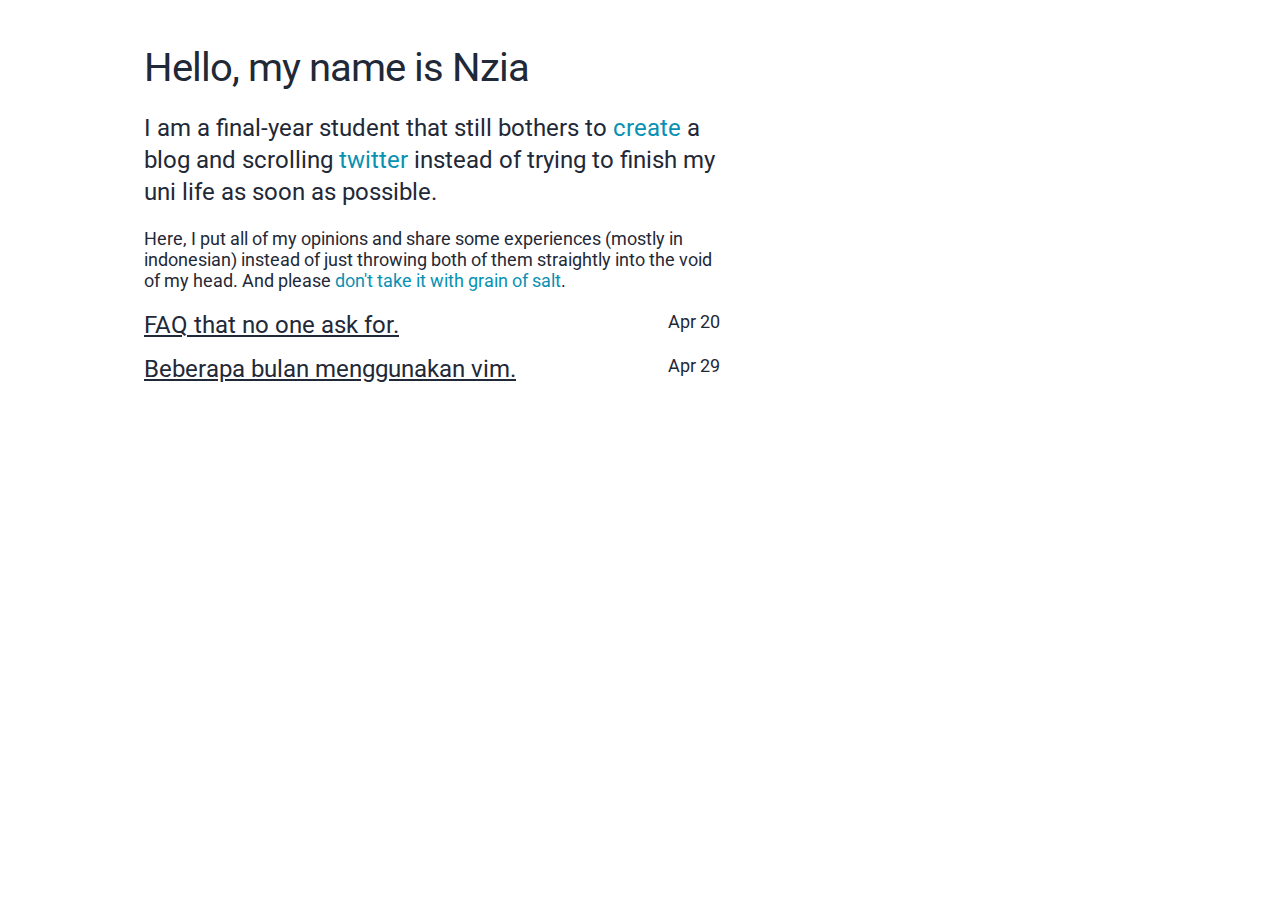
==== index.html @ fbc33066 "Automated commit at 2022-04-29 15:51:29 UTC by Nanoc 4.12.5" ====
<!DOCTYPE HTML>
<html lang="en">
  <head>
    <meta charset="utf-8">
    <title>nzia - Hello, my name is Nzia</title>
    <link rel="stylesheet" href="/default.css">

    <!-- you don't need to keep this, but it's cool for stats! -->
    <meta name="generator" content="Nanoc 4.12.5">
  </head>
  <body>
    <div>
      <header class="header">
        <h1 class="header__title">
          Hello, my name is Nzia
        </h1>
      </header>
      <main class="main">
        <p style="font-size: 24px; line-height: 32px;">I am a final-year student that
still bothers to <a style="font-size: 24px" href="https://github.com/nawwab">create</a> a blog and scrolling <a style="font-size: 24px" href="https://twitter.com/nawwab__zia">twitter</a> instead of
trying to finish my uni life as soon as possible.</p> 

<p>
Here, I put all of my opinions and share some experiences (mostly in indonesian) instead of just
throwing both of them straightly into the void of my head. And please 
<a
  href="https://dictionary.cambridge.org/dictionary/english/take-something-with-a-grain-of-salt">don't
  take it with grain of salt</a>.
</p>


        <section class="posts">
  <ul class="posts__list">
    
      
        <li class="posts__list-item">
          <a class="posts__list-item__a" href="/posts/faq/">FAQ that no one ask for.</a>
          Apr 20
        </li>
      
    
      
        <li class="posts__list-item">
          <a class="posts__list-item__a" href="/posts/pengalaman_pakai_vim/">Beberapa bulan menggunakan vim.</a>
          Apr 29
        </li>
      
    
      
    
      
    
  </ul>
</section>

      </main>
    </div>
  </body>
</html>
---- default.css ----
@import url('https://fonts.googleapis.com/css2?family=Roboto:ital,wght@0,400;0,700;0,900;1,400;1,700;1,900&display=swap');

:root {
  --black: rgb(31 41 55);
  --gray-light: rgb(71 85 105);
  --cyan-light: rgb(8 145 178);
  --cyan-dark: rgb(21 94 117);
}

* {
  margin: 0;
  padding: 0;

  font-family: 'Roboto', sans-serif;
  font-size: 18px;
}

body {
  max-width: 992px;
  padding: 24px;
  padding-top: 48px;
  margin: 0 auto;
  background: #fff;
  color: var(--black);
}

body > div {
  max-width: 576px;
}

/* I just try to use BEM on non dynamic content */
.header {
  margin-bottom: 24px;
}

.header__title {
  font-size: 40px;
  font-weight: normal;
  margin-bottom: 8px;

  line-height: 40px;

  letter-spacing: -1px;
}

.header__nav {
  display: flex;
  justify-content: space-between;
  font-size: 16px;
  color: var(--gray-light);
}

.back-button {
  color: inherit;
  text-decoration: none;
}

.back-button:hover {
  text-decoration: underline;
}

.posts__list {
  margin: 0;
  list-style-type: none;
}

.posts__list-item {
  padding-bottom: 16px;
  list-style-type: none;
  display: flex;
  justify-content: space-between;
}

.posts li a {
  color: var(--black);
  font-size: 24px;
  text-decoration: underline;
}

.main h1 {
  font-size: 40px;
  font-weight: normal;

  line-height: 40px;

  letter-spacing: -1px;
}

.main p {
  margin: 20px 0;

  font-size: 18px;
}

.main a {
  color: var(--cyan-light);
  text-decoration: none;
}

.main a:hover {
  text-decoration: underline;
}

/* MARKDOWN */
.markdown-body {
  -ms-text-size-adjust: 100%;
  -webkit-text-size-adjust: 100%;
  margin: 0;
  color: #24292f;
  background-color: #ffffff;
  font-size: 16px;
  line-height: 1.5;
  word-wrap: break-word;
}

.markdown-body .octicon {
  display: inline-block;
  fill: currentColor;
  vertical-align: text-bottom;
}

.markdown-body h1:hover .anchor .octicon-link:before,
.markdown-body h2:hover .anchor .octicon-link:before,
.markdown-body h3:hover .anchor .octicon-link:before,
.markdown-body h4:hover .anchor .octicon-link:before,
.markdown-body h5:hover .anchor .octicon-link:before,
.markdown-body h6:hover .anchor .octicon-link:before {
  width: 16px;
  height: 16px;
  content: ' ';
  display: inline-block;
  background-color: currentColor;
  -webkit-mask-image: url("data:image/svg+xml,<svg xmlns='http://www.w3.org/2000/svg' viewBox='0 0 16 16' version='1.1' aria-hidden='true'><path fill-rule='evenodd' d='M7.775 3.275a.75.75 0 001.06 1.06l1.25-1.25a2 2 0 112.83 2.83l-2.5 2.5a2 2 0 01-2.83 0 .75.75 0 00-1.06 1.06 3.5 3.5 0 004.95 0l2.5-2.5a3.5 3.5 0 00-4.95-4.95l-1.25 1.25zm-4.69 9.64a2 2 0 010-2.83l2.5-2.5a2 2 0 012.83 0 .75.75 0 001.06-1.06 3.5 3.5 0 00-4.95 0l-2.5 2.5a3.5 3.5 0 004.95 4.95l1.25-1.25a.75.75 0 00-1.06-1.06l-1.25 1.25a2 2 0 01-2.83 0z'></path></svg>");
  mask-image: url("data:image/svg+xml,<svg xmlns='http://www.w3.org/2000/svg' viewBox='0 0 16 16' version='1.1' aria-hidden='true'><path fill-rule='evenodd' d='M7.775 3.275a.75.75 0 001.06 1.06l1.25-1.25a2 2 0 112.83 2.83l-2.5 2.5a2 2 0 01-2.83 0 .75.75 0 00-1.06 1.06 3.5 3.5 0 004.95 0l2.5-2.5a3.5 3.5 0 00-4.95-4.95l-1.25 1.25zm-4.69 9.64a2 2 0 010-2.83l2.5-2.5a2 2 0 012.83 0 .75.75 0 001.06-1.06 3.5 3.5 0 00-4.95 0l-2.5 2.5a3.5 3.5 0 004.95 4.95l1.25-1.25a.75.75 0 00-1.06-1.06l-1.25 1.25a2 2 0 01-2.83 0z'></path></svg>");
}

.markdown-body details,
.markdown-body figcaption,
.markdown-body figure {
  display: block;
}

.markdown-body summary {
  display: list-item;
}

.markdown-body [hidden] {
  display: none !important;
}

.markdown-body a {
  background-color: transparent;
  color: #0969da;
  text-decoration: none;
}

.markdown-body a:active,
.markdown-body a:hover {
  outline-width: 0;
}

.markdown-body abbr[title] {
  border-bottom: none;
  text-decoration: underline dotted;
}

.markdown-body b,
.markdown-body strong {
  font-weight: 600;
}

.markdown-body dfn {
  font-style: italic;
}

.markdown-body h1 {
  margin: .67em 0;
  font-weight: 600;
  padding-bottom: .3em;
  font-size: 2em;
}

.markdown-body mark {
  background-color: #fff8c5;
  color: #24292f;
}

.markdown-body small {
  font-size: 90%;
}

.markdown-body sub,
.markdown-body sup {
  font-size: 75%;
  line-height: 0;
  position: relative;
  vertical-align: baseline;
}

.markdown-body sub {
  bottom: -0.25em;
}

.markdown-body sup {
  top: -0.5em;
}

.markdown-body img {
  border-style: none;
  max-width: 100%;
  box-sizing: content-box;
  background-color: #ffffff;
}

.markdown-body code,
.markdown-body kbd,
.markdown-body pre,
.markdown-body samp {
  font-family: monospace,monospace;
  font-size: 1em;
}

.markdown-body figure {
  margin: 1em 40px;
}

.markdown-body hr {
  box-sizing: content-box;
  overflow: hidden;
  background: transparent;
  border-bottom: 1px solid hsla(210,18%,87%,1);
  height: .25em;
  padding: 0;
  margin: 24px 0;
  background-color: #d0d7de;
  border: 0;
}

.markdown-body input {
  font: inherit;
  margin: 0;
  overflow: visible;
  font-family: inherit;
  font-size: inherit;
  line-height: inherit;
}

.markdown-body [type=button],
.markdown-body [type=reset],
.markdown-body [type=submit] {
  -webkit-appearance: button;
}

.markdown-body [type=button]::-moz-focus-inner,
.markdown-body [type=reset]::-moz-focus-inner,
.markdown-body [type=submit]::-moz-focus-inner {
  border-style: none;
  padding: 0;
}

.markdown-body [type=button]:-moz-focusring,
.markdown-body [type=reset]:-moz-focusring,
.markdown-body [type=submit]:-moz-focusring {
  outline: 1px dotted ButtonText;
}

.markdown-body [type=checkbox],
.markdown-body [type=radio] {
  box-sizing: border-box;
  padding: 0;
}

.markdown-body [type=number]::-webkit-inner-spin-button,
.markdown-body [type=number]::-webkit-outer-spin-button {
  height: auto;
}

.markdown-body [type=search] {
  -webkit-appearance: textfield;
  outline-offset: -2px;
}

.markdown-body [type=search]::-webkit-search-cancel-button,
.markdown-body [type=search]::-webkit-search-decoration {
  -webkit-appearance: none;
}

.markdown-body ::-webkit-input-placeholder {
  color: inherit;
  opacity: .54;
}

.markdown-body ::-webkit-file-upload-button {
  -webkit-appearance: button;
  font: inherit;
}

.markdown-body a:hover {
  text-decoration: underline;
}

.markdown-body hr::before {
  display: table;
  content: "";
}

.markdown-body hr::after {
  display: table;
  clear: both;
  content: "";
}

.markdown-body table {
  border-spacing: 0;
  border-collapse: collapse;
  display: block;
  width: max-content;
  max-width: 100%;
  overflow: auto;
}

.markdown-body td,
.markdown-body th {
  padding: 0;
}

.markdown-body details summary {
  cursor: pointer;
}

.markdown-body details:not([open])>*:not(summary) {
  display: none !important;
}

.markdown-body kbd {
  display: inline-block;
  padding: 3px 5px;
  font: 11px ui-monospace,SFMono-Regular,SF Mono,Menlo,Consolas,Liberation Mono,monospace;
  line-height: 10px;
  color: #24292f;
  vertical-align: middle;
  background-color: #f6f8fa;
  border: solid 1px rgba(175,184,193,0.2);
  border-bottom-color: rgba(175,184,193,0.2);
  border-radius: 6px;
  box-shadow: inset 0 -1px 0 rgba(175,184,193,0.2);
}

.markdown-body h1,
.markdown-body h2,
.markdown-body h3,
.markdown-body h4,
.markdown-body h5,
.markdown-body h6 {
  margin-top: 24px;
  margin-bottom: 16px;
  font-weight: 600;
  line-height: 1.25;
}

.markdown-body h2 {
  font-weight: 600;
  padding-bottom: .3em;
  font-size: 1.5em;
}

.markdown-body h3 {
  font-weight: 600;
  font-size: 1.25em;
}

.markdown-body h4 {
  font-weight: 600;
  font-size: 1em;
}

.markdown-body h5 {
  font-weight: 600;
  font-size: .875em;
}

.markdown-body h6 {
  font-weight: 600;
  font-size: .85em;
  color: #57606a;
}

.markdown-body p {
  margin-top: 0;
  margin-bottom: 10px;
}

.markdown-body blockquote {
  margin: 0;
  padding: 0 1em;
  color: #57606a;
  border-left: .25em solid #d0d7de;
}

.markdown-body ul,
.markdown-body ol {
  margin-top: 0;
  margin-bottom: 0;
  padding-left: 2em;
}

.markdown-body ol ol,
.markdown-body ul ol {
  list-style-type: lower-roman;
}

.markdown-body ul ul ol,
.markdown-body ul ol ol,
.markdown-body ol ul ol,
.markdown-body ol ol ol {
  list-style-type: lower-alpha;
}

.markdown-body dd {
  margin-left: 0;
}

.markdown-body tt,
.markdown-body code {
  font-family: ui-monospace,SFMono-Regular,SF Mono,Menlo,Consolas,Liberation Mono,monospace;
  font-size: 12px;
}

.markdown-body pre {
  margin-top: 0;
  margin-bottom: 0;
  font-family: ui-monospace,SFMono-Regular,SF Mono,Menlo,Consolas,Liberation Mono,monospace;
  font-size: 12px;
  word-wrap: normal;
}

.markdown-body .octicon {
  display: inline-block;
  overflow: visible !important;
  vertical-align: text-bottom;
  fill: currentColor;
}

.markdown-body ::placeholder {
  color: #6e7781;
  opacity: 1;
}

.markdown-body input::-webkit-outer-spin-button,
.markdown-body input::-webkit-inner-spin-button {
  margin: 0;
  -webkit-appearance: none;
  appearance: none;
}

.markdown-body .pl-c {
  color: #6e7781;
}

.markdown-body .pl-c1,
.markdown-body .pl-s .pl-v {
  color: #0550ae;
}

.markdown-body .pl-e,
.markdown-body .pl-en {
  color: #8250df;
}

.markdown-body .pl-smi,
.markdown-body .pl-s .pl-s1 {
  color: #24292f;
}

.markdown-body .pl-ent {
  color: #116329;
}

.markdown-body .pl-k {
  color: #cf222e;
}

.markdown-body .pl-s,
.markdown-body .pl-pds,
.markdown-body .pl-s .pl-pse .pl-s1,
.markdown-body .pl-sr,
.markdown-body .pl-sr .pl-cce,
.markdown-body .pl-sr .pl-sre,
.markdown-body .pl-sr .pl-sra {
  color: #0a3069;
}

.markdown-body .pl-v,
.markdown-body .pl-smw {
  color: #953800;
}

.markdown-body .pl-bu {
  color: #82071e;
}

.markdown-body .pl-ii {
  color: #f6f8fa;
  background-color: #82071e;
}

.markdown-body .pl-c2 {
  color: #f6f8fa;
  background-color: #cf222e;
}

.markdown-body .pl-sr .pl-cce {
  font-weight: bold;
  color: #116329;
}

.markdown-body .pl-ml {
  color: #3b2300;
}

.markdown-body .pl-mh,
.markdown-body .pl-mh .pl-en,
.markdown-body .pl-ms {
  font-weight: bold;
  color: #0550ae;
}

.markdown-body .pl-mi {
  font-style: italic;
  color: #24292f;
}

.markdown-body .pl-mb {
  font-weight: bold;
  color: #24292f;
}

.markdown-body .pl-md {
  color: #82071e;
  background-color: #FFEBE9;
}

.markdown-body .pl-mi1 {
  color: #116329;
  background-color: #dafbe1;
}

.markdown-body .pl-mc {
  color: #953800;
  background-color: #ffd8b5;
}

.markdown-body .pl-mi2 {
  color: #eaeef2;
  background-color: #0550ae;
}

.markdown-body .pl-mdr {
  font-weight: bold;
  color: #8250df;
}

.markdown-body .pl-ba {
  color: #57606a;
}

.markdown-body .pl-sg {
  color: #8c959f;
}

.markdown-body .pl-corl {
  text-decoration: underline;
  color: #0a3069;
}

.markdown-body [data-catalyst] {
  display: block;
}

.markdown-body g-emoji {
  font-family: "Apple Color Emoji","Segoe UI Emoji","Segoe UI Symbol";
  font-size: 1em;
  font-style: normal !important;
  font-weight: 400;
  line-height: 1;
  vertical-align: -0.075em;
}

.markdown-body g-emoji img {
  width: 1em;
  height: 1em;
}

.markdown-body::before {
  display: table;
  content: "";
}

.markdown-body::after {
  display: table;
  clear: both;
  content: "";
}

.markdown-body>*:first-child {
  margin-top: 0 !important;
}

.markdown-body>*:last-child {
  margin-bottom: 0 !important;
}

.markdown-body a:not([href]) {
  color: inherit;
  text-decoration: none;
}

.markdown-body .absent {
  color: #cf222e;
}

.markdown-body .anchor {
  float: left;
  padding-right: 4px;
  margin-left: -20px;
  line-height: 1;
}

.markdown-body .anchor:focus {
  outline: none;
}

.markdown-body p,
.markdown-body blockquote,
.markdown-body ul,
.markdown-body ol,
.markdown-body dl,
.markdown-body table,
.markdown-body pre,
.markdown-body details {
  margin-top: 0;
  margin-bottom: 16px;
}

.markdown-body blockquote>:first-child {
  margin-top: 0;
}

.markdown-body blockquote>:last-child {
  margin-bottom: 0;
}

.markdown-body sup>a::before {
  content: "[";
}

.markdown-body sup>a::after {
  content: "]";
}

.markdown-body h1 .octicon-link,
.markdown-body h2 .octicon-link,
.markdown-body h3 .octicon-link,
.markdown-body h4 .octicon-link,
.markdown-body h5 .octicon-link,
.markdown-body h6 .octicon-link {
  color: #24292f;
  vertical-align: middle;
  visibility: hidden;
}

.markdown-body h1:hover .anchor,
.markdown-body h2:hover .anchor,
.markdown-body h3:hover .anchor,
.markdown-body h4:hover .anchor,
.markdown-body h5:hover .anchor,
.markdown-body h6:hover .anchor {
  text-decoration: none;
}

.markdown-body h1:hover .anchor .octicon-link,
.markdown-body h2:hover .anchor .octicon-link,
.markdown-body h3:hover .anchor .octicon-link,
.markdown-body h4:hover .anchor .octicon-link,
.markdown-body h5:hover .anchor .octicon-link,
.markdown-body h6:hover .anchor .octicon-link {
  visibility: visible;
}

.markdown-body h1 tt,
.markdown-body h1 code,
.markdown-body h2 tt,
.markdown-body h2 code,
.markdown-body h3 tt,
.markdown-body h3 code,
.markdown-body h4 tt,
.markdown-body h4 code,
.markdown-body h5 tt,
.markdown-body h5 code,
.markdown-body h6 tt,
.markdown-body h6 code {
  padding: 0 .2em;
  font-size: inherit;
}

.markdown-body ul.no-list,
.markdown-body ol.no-list {
  padding: 0;
  list-style-type: none;
}

.markdown-body ol[type="1"] {
  list-style-type: decimal;
}

.markdown-body ol[type=a] {
  list-style-type: lower-alpha;
}

.markdown-body ol[type=i] {
  list-style-type: lower-roman;
}

.markdown-body div>ol:not([type]) {
  list-style-type: decimal;
}

.markdown-body ul ul,
.markdown-body ul ol,
.markdown-body ol ol,
.markdown-body ol ul {
  margin-top: 0;
  margin-bottom: 0;
}

.markdown-body li>p {
  margin-top: 16px;
}

.markdown-body li+li {
  margin-top: .25em;
}

.markdown-body dl {
  padding: 0;
}

.markdown-body dl dt {
  padding: 0;
  margin-top: 16px;
  font-size: 1em;
  font-style: italic;
  font-weight: 600;
}

.markdown-body dl dd {
  padding: 0 16px;
  margin-bottom: 16px;
}

.markdown-body table th {
  font-weight: 600;
}

.markdown-body table th,
.markdown-body table td {
  padding: 6px 13px;
  border: 1px solid #d0d7de;
}

.markdown-body table tr {
  background-color: #ffffff;
  border-top: 1px solid hsla(210,18%,87%,1);
}

.markdown-body table tr:nth-child(2n) {
  background-color: #f6f8fa;
}

.markdown-body table img {
  background-color: transparent;
}

.markdown-body img[align=right] {
  padding-left: 20px;
}

.markdown-body img[align=left] {
  padding-right: 20px;
}

.markdown-body .emoji {
  max-width: none;
  vertical-align: text-top;
  background-color: transparent;
}

.markdown-body span.frame {
  display: block;
  overflow: hidden;
}

.markdown-body span.frame>span {
  display: block;
  float: left;
  width: auto;
  padding: 7px;
  margin: 13px 0 0;
  overflow: hidden;
  border: 1px solid #d0d7de;
}

.markdown-body span.frame span img {
  display: block;
  float: left;
}

.markdown-body span.frame span span {
  display: block;
  padding: 5px 0 0;
  clear: both;
  color: #24292f;
}

.markdown-body span.align-center {
  display: block;
  overflow: hidden;
  clear: both;
}

.markdown-body span.align-center>span {
  display: block;
  margin: 13px auto 0;
  overflow: hidden;
  text-align: center;
}

.markdown-body span.align-center span img {
  margin: 0 auto;
  text-align: center;
}

.markdown-body span.align-right {
  display: block;
  overflow: hidden;
  clear: both;
}

.markdown-body span.align-right>span {
  display: block;
  margin: 13px 0 0;
  overflow: hidden;
  text-align: right;
}

.markdown-body span.align-right span img {
  margin: 0;
  text-align: right;
}

.markdown-body span.float-left {
  display: block;
  float: left;
  margin-right: 13px;
  overflow: hidden;
}

.markdown-body span.float-left span {
  margin: 13px 0 0;
}

.markdown-body span.float-right {
  display: block;
  float: right;
  margin-left: 13px;
  overflow: hidden;
}

.markdown-body span.float-right>span {
  display: block;
  margin: 13px auto 0;
  overflow: hidden;
  text-align: right;
}

.markdown-body code,
.markdown-body tt {
  padding: .2em .4em;
  margin: 0;
  font-size: 85%;
  background-color: rgba(175,184,193,0.2);
  border-radius: 6px;
}

.markdown-body code br,
.markdown-body tt br {
  display: none;
}

.markdown-body del code {
  text-decoration: inherit;
}

.markdown-body pre code {
  font-size: 100%;
}

.markdown-body pre>code {
  padding: 0;
  margin: 0;
  word-break: normal;
  white-space: pre;
  background: transparent;
  border: 0;
}

.markdown-body .highlight {
  margin-bottom: 16px;
}

.markdown-body .highlight pre {
  margin-bottom: 0;
  word-break: normal;
}

.markdown-body .highlight pre,
.markdown-body pre {
  padding: 16px;
  overflow: auto;
  font-size: 85%;
  line-height: 1.45;
  background-color: #f6f8fa;
  border-radius: 6px;
}

.markdown-body pre code,
.markdown-body pre tt {
  display: inline;
  max-width: auto;
  padding: 0;
  margin: 0;
  overflow: visible;
  line-height: inherit;
  word-wrap: normal;
  background-color: transparent;
  border: 0;
}

.markdown-body .csv-data td,
.markdown-body .csv-data th {
  padding: 5px;
  overflow: hidden;
  font-size: 12px;
  line-height: 1;
  text-align: left;
  white-space: nowrap;
}

.markdown-body .csv-data .blob-num {
  padding: 10px 8px 9px;
  text-align: right;
  background: #ffffff;
  border: 0;
}

.markdown-body .csv-data tr {
  border-top: 0;
}

.markdown-body .csv-data th {
  font-weight: 600;
  background: #f6f8fa;
  border-top: 0;
}

.markdown-body .footnotes {
  font-size: 12px;
  color: #57606a;
  border-top: 1px solid #d0d7de;
}

.markdown-body .footnotes ol {
  padding-left: 16px;
}

.markdown-body .footnotes li {
  position: relative;
}

.markdown-body .footnotes li:target::before {
  position: absolute;
  top: -8px;
  right: -8px;
  bottom: -8px;
  left: -24px;
  pointer-events: none;
  content: "";
  border: 2px solid #0969da;
  border-radius: 6px;
}

.markdown-body .footnotes li:target {
  color: #24292f;
}

.markdown-body .footnotes .data-footnote-backref g-emoji {
  font-family: monospace;
}

.markdown-body .task-list-item {
  list-style-type: none;
}

.markdown-body .task-list-item label {
  font-weight: 400;
}

.markdown-body .task-list-item.enabled label {
  cursor: pointer;
}

.markdown-body .task-list-item+.task-list-item {
  margin-top: 3px;
}

.markdown-body .task-list-item .handle {
  display: none;
}

.markdown-body .task-list-item-checkbox {
  margin: 0 .2em .25em -1.6em;
  vertical-align: middle;
}

.markdown-body .contains-task-list:dir(rtl) .task-list-item-checkbox {
  margin: 0 -1.6em .25em .2em;
}

.markdown-body ::-webkit-calendar-picker-indicator {
  filter: invert(50%);
}
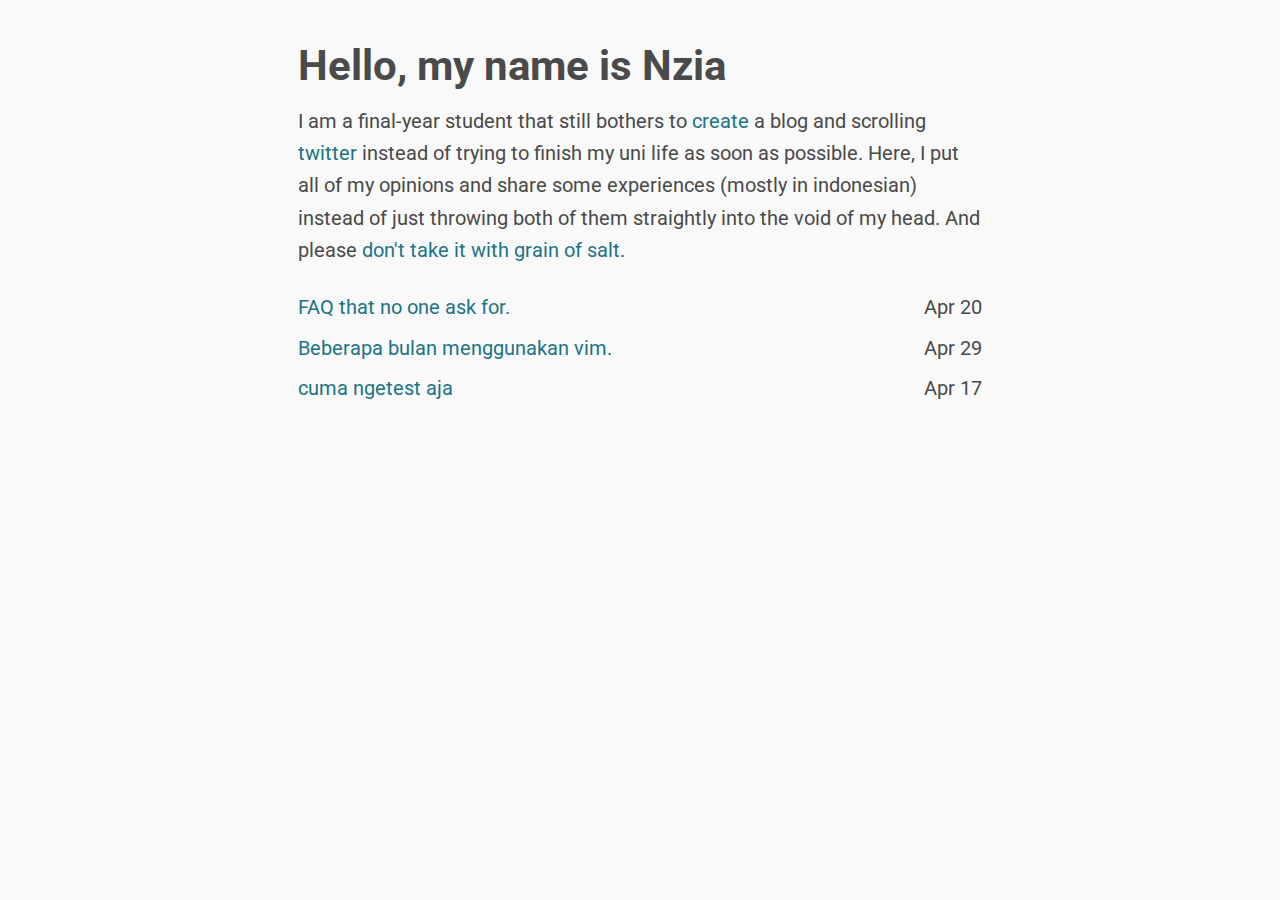
==== commit 57cf65d1: "Automated commit at 2022-05-01 07:51:12 UTC by Nanoc 4.12.5" ====
--- a/index.html
+++ b/index.html
@@ -9,18 +9,15 @@
     <meta name="generator" content="Nanoc 4.12.5">
   </head>
   <body>
-    <div>
-      <header class="header">
-        <h1 class="header__title">
-          Hello, my name is Nzia
-        </h1>
-      </header>
-      <main class="main">
-        <p style="font-size: 24px; line-height: 32px;">I am a final-year student that
-still bothers to <a style="font-size: 24px" href="https://github.com/nawwab">create</a> a blog and scrolling <a style="font-size: 24px" href="https://twitter.com/nawwab__zia">twitter</a> instead of
-trying to finish my uni life as soon as possible.</p> 
-
-<p>
+    <header class="header">
+      <h1 class="header__title">
+        Hello, my name is Nzia
+      </h1>
+    </header>
+    <main class="main">
+      <p id="index_desc">I am a final-year student that
+still bothers to <a href="https://github.com/nawwab">create</a> a blog and scrolling <a href="https://twitter.com/nawwab__zia">twitter</a> instead of
+trying to finish my uni life as soon as possible. 
 Here, I put all of my opinions and share some experiences (mostly in indonesian) instead of just
 throwing both of them straightly into the void of my head. And please 
 <a
@@ -29,8 +26,8 @@
 </p>
 
 
-        <section class="posts">
-  <ul class="posts__list">
+      <section class="posts">
+  <ul class="posts__list" style="font-size: 2rem;">
     
       
         <li class="posts__list-item">
@@ -47,13 +44,17 @@
       
     
       
+        <li class="posts__list-item">
+          <a class="posts__list-item__a" href="/posts/test/">cuma ngetest aja</a>
+          Apr 17
+        </li>
+      
     
       
     
   </ul>
 </section>
 
-      </main>
-    </div>
+    </main>
   </body>
 </html>
--- a/default.css
+++ b/default.css
@@ -1,1041 +1,556 @@
 @import url('https://fonts.googleapis.com/css2?family=Roboto:ital,wght@0,400;0,700;0,900;1,400;1,700;1,900&display=swap');
 
-:root {
-  --black: rgb(31 41 55);
-  --gray-light: rgb(71 85 105);
-  --cyan-light: rgb(8 145 178);
-  --cyan-dark: rgb(21 94 117);
-}
-
-* {
+/*! normalize.css v8.0.1 | MIT License | github.com/necolas/normalize.css */
+
+/* Document
+   ========================================================================== */
+
+/**
+ * 1. Correct the line height in all browsers.
+ * 2. Prevent adjustments of font size after orientation changes in iOS.
+ */
+
+html {
+  line-height: 1.15; /* 1 */
+  -webkit-text-size-adjust: 100%; /* 2 */
+}
+
+/* Sections
+   ========================================================================== */
+
+/**
+ * Remove the margin in all browsers.
+ */
+
+body {
   margin: 0;
-  padding: 0;
-
-  font-family: 'Roboto', sans-serif;
-  font-size: 18px;
-}
-
-body {
-  max-width: 992px;
-  padding: 24px;
-  padding-top: 48px;
-  margin: 0 auto;
-  background: #fff;
-  color: var(--black);
-}
-
-body > div {
-  max-width: 576px;
-}
-
-/* I just try to use BEM on non dynamic content */
-.header {
-  margin-bottom: 24px;
-}
-
-.header__title {
-  font-size: 40px;
-  font-weight: normal;
-  margin-bottom: 8px;
-
-  line-height: 40px;
-
-  letter-spacing: -1px;
-}
-
-.header__nav {
-  display: flex;
-  justify-content: space-between;
-  font-size: 16px;
-  color: var(--gray-light);
-}
-
-.back-button {
-  color: inherit;
-  text-decoration: none;
-}
-
-.back-button:hover {
-  text-decoration: underline;
-}
-
-.posts__list {
-  margin: 0;
-  list-style-type: none;
-}
-
-.posts__list-item {
-  padding-bottom: 16px;
-  list-style-type: none;
-  display: flex;
-  justify-content: space-between;
-}
-
-.posts li a {
-  color: var(--black);
-  font-size: 24px;
-  text-decoration: underline;
-}
-
-.main h1 {
-  font-size: 40px;
-  font-weight: normal;
-
-  line-height: 40px;
-
-  letter-spacing: -1px;
-}
-
-.main p {
-  margin: 20px 0;
-
-  font-size: 18px;
-}
-
-.main a {
-  color: var(--cyan-light);
-  text-decoration: none;
-}
-
-.main a:hover {
-  text-decoration: underline;
-}
-
-/* MARKDOWN */
-.markdown-body {
-  -ms-text-size-adjust: 100%;
-  -webkit-text-size-adjust: 100%;
-  margin: 0;
-  color: #24292f;
-  background-color: #ffffff;
-  font-size: 16px;
-  line-height: 1.5;
-  word-wrap: break-word;
-}
-
-.markdown-body .octicon {
-  display: inline-block;
-  fill: currentColor;
-  vertical-align: text-bottom;
-}
-
-.markdown-body h1:hover .anchor .octicon-link:before,
-.markdown-body h2:hover .anchor .octicon-link:before,
-.markdown-body h3:hover .anchor .octicon-link:before,
-.markdown-body h4:hover .anchor .octicon-link:before,
-.markdown-body h5:hover .anchor .octicon-link:before,
-.markdown-body h6:hover .anchor .octicon-link:before {
-  width: 16px;
-  height: 16px;
-  content: ' ';
-  display: inline-block;
-  background-color: currentColor;
-  -webkit-mask-image: url("data:image/svg+xml,<svg xmlns='http://www.w3.org/2000/svg' viewBox='0 0 16 16' version='1.1' aria-hidden='true'><path fill-rule='evenodd' d='M7.775 3.275a.75.75 0 001.06 1.06l1.25-1.25a2 2 0 112.83 2.83l-2.5 2.5a2 2 0 01-2.83 0 .75.75 0 00-1.06 1.06 3.5 3.5 0 004.95 0l2.5-2.5a3.5 3.5 0 00-4.95-4.95l-1.25 1.25zm-4.69 9.64a2 2 0 010-2.83l2.5-2.5a2 2 0 012.83 0 .75.75 0 001.06-1.06 3.5 3.5 0 00-4.95 0l-2.5 2.5a3.5 3.5 0 004.95 4.95l1.25-1.25a.75.75 0 00-1.06-1.06l-1.25 1.25a2 2 0 01-2.83 0z'></path></svg>");
-  mask-image: url("data:image/svg+xml,<svg xmlns='http://www.w3.org/2000/svg' viewBox='0 0 16 16' version='1.1' aria-hidden='true'><path fill-rule='evenodd' d='M7.775 3.275a.75.75 0 001.06 1.06l1.25-1.25a2 2 0 112.83 2.83l-2.5 2.5a2 2 0 01-2.83 0 .75.75 0 00-1.06 1.06 3.5 3.5 0 004.95 0l2.5-2.5a3.5 3.5 0 00-4.95-4.95l-1.25 1.25zm-4.69 9.64a2 2 0 010-2.83l2.5-2.5a2 2 0 012.83 0 .75.75 0 001.06-1.06 3.5 3.5 0 00-4.95 0l-2.5 2.5a3.5 3.5 0 004.95 4.95l1.25-1.25a.75.75 0 00-1.06-1.06l-1.25 1.25a2 2 0 01-2.83 0z'></path></svg>");
-}
-
-.markdown-body details,
-.markdown-body figcaption,
-.markdown-body figure {
+}
+
+/**
+ * Render the `main` element consistently in IE.
+ */
+
+main {
   display: block;
 }
 
-.markdown-body summary {
-  display: list-item;
-}
-
-.markdown-body [hidden] {
-  display: none !important;
-}
-
-.markdown-body a {
+/**
+ * Correct the font size and margin on `h1` elements within `section` and
+ * `article` contexts in Chrome, Firefox, and Safari.
+ */
+
+h1 {
+  font-size: 2em;
+  margin: 0.67em 0;
+}
+
+/* Grouping content
+   ========================================================================== */
+
+/**
+ * 1. Add the correct box sizing in Firefox.
+ * 2. Show the overflow in Edge and IE.
+ */
+
+hr {
+  box-sizing: content-box; /* 1 */
+  height: 0; /* 1 */
+  overflow: visible; /* 2 */
+}
+
+/**
+ * 1. Correct the inheritance and scaling of font size in all browsers.
+ * 2. Correct the odd `em` font sizing in all browsers.
+ */
+
+pre {
+  font-family: monospace, monospace; /* 1 */
+  font-size: 1em; /* 2 */
+}
+
+/* Text-level semantics
+   ========================================================================== */
+
+/**
+ * Remove the gray background on active links in IE 10.
+ */
+
+a {
   background-color: transparent;
-  color: #0969da;
-  text-decoration: none;
-}
-
-.markdown-body a:active,
-.markdown-body a:hover {
-  outline-width: 0;
-}
-
-.markdown-body abbr[title] {
-  border-bottom: none;
-  text-decoration: underline dotted;
-}
-
-.markdown-body b,
-.markdown-body strong {
-  font-weight: 600;
-}
-
-.markdown-body dfn {
-  font-style: italic;
-}
-
-.markdown-body h1 {
-  margin: .67em 0;
-  font-weight: 600;
-  padding-bottom: .3em;
-  font-size: 2em;
-}
-
-.markdown-body mark {
-  background-color: #fff8c5;
-  color: #24292f;
-}
-
-.markdown-body small {
-  font-size: 90%;
-}
-
-.markdown-body sub,
-.markdown-body sup {
+}
+
+/**
+ * 1. Remove the bottom border in Chrome 57-
+ * 2. Add the correct text decoration in Chrome, Edge, IE, Opera, and Safari.
+ */
+
+abbr[title] {
+  border-bottom: none; /* 1 */
+  text-decoration: underline; /* 2 */
+  text-decoration: underline dotted; /* 2 */
+}
+
+/**
+ * Add the correct font weight in Chrome, Edge, and Safari.
+ */
+
+b,
+strong {
+  font-weight: bolder;
+}
+
+/**
+ * 1. Correct the inheritance and scaling of font size in all browsers.
+ * 2. Correct the odd `em` font sizing in all browsers.
+ */
+
+code,
+kbd,
+samp {
+  font-family: monospace, monospace; /* 1 */
+  font-size: 1em; /* 2 */
+}
+
+/**
+ * Add the correct font size in all browsers.
+ */
+
+small {
+  font-size: 80%;
+}
+
+/**
+ * Prevent `sub` and `sup` elements from affecting the line height in
+ * all browsers.
+ */
+
+sub,
+sup {
   font-size: 75%;
   line-height: 0;
   position: relative;
   vertical-align: baseline;
 }
 
-.markdown-body sub {
+sub {
   bottom: -0.25em;
 }
 
-.markdown-body sup {
+sup {
   top: -0.5em;
 }
 
-.markdown-body img {
+/* Embedded content
+   ========================================================================== */
+
+/**
+ * Remove the border on images inside links in IE 10.
+ */
+
+img {
   border-style: none;
-  max-width: 100%;
-  box-sizing: content-box;
-  background-color: #ffffff;
-}
-
-.markdown-body code,
-.markdown-body kbd,
-.markdown-body pre,
-.markdown-body samp {
-  font-family: monospace,monospace;
-  font-size: 1em;
-}
-
-.markdown-body figure {
-  margin: 1em 40px;
-}
-
-.markdown-body hr {
-  box-sizing: content-box;
-  overflow: hidden;
-  background: transparent;
-  border-bottom: 1px solid hsla(210,18%,87%,1);
-  height: .25em;
-  padding: 0;
-  margin: 24px 0;
-  background-color: #d0d7de;
-  border: 0;
-}
-
-.markdown-body input {
-  font: inherit;
-  margin: 0;
+}
+
+/* Forms
+   ========================================================================== */
+
+/**
+ * 1. Change the font styles in all browsers.
+ * 2. Remove the margin in Firefox and Safari.
+ */
+
+button,
+input,
+optgroup,
+select,
+textarea {
+  font-family: inherit; /* 1 */
+  font-size: 100%; /* 1 */
+  line-height: 1.15; /* 1 */
+  margin: 0; /* 2 */
+}
+
+/**
+ * Show the overflow in IE.
+ * 1. Show the overflow in Edge.
+ */
+
+button,
+input { /* 1 */
   overflow: visible;
-  font-family: inherit;
-  font-size: inherit;
-  line-height: inherit;
-}
-
-.markdown-body [type=button],
-.markdown-body [type=reset],
-.markdown-body [type=submit] {
+}
+
+/**
+ * Remove the inheritance of text transform in Edge, Firefox, and IE.
+ * 1. Remove the inheritance of text transform in Firefox.
+ */
+
+button,
+select { /* 1 */
+  text-transform: none;
+}
+
+/**
+ * Correct the inability to style clickable types in iOS and Safari.
+ */
+
+button,
+[type="button"],
+[type="reset"],
+[type="submit"] {
   -webkit-appearance: button;
 }
 
-.markdown-body [type=button]::-moz-focus-inner,
-.markdown-body [type=reset]::-moz-focus-inner,
-.markdown-body [type=submit]::-moz-focus-inner {
+/**
+ * Remove the inner border and padding in Firefox.
+ */
+
+button::-moz-focus-inner,
+[type="button"]::-moz-focus-inner,
+[type="reset"]::-moz-focus-inner,
+[type="submit"]::-moz-focus-inner {
   border-style: none;
   padding: 0;
 }
 
-.markdown-body [type=button]:-moz-focusring,
-.markdown-body [type=reset]:-moz-focusring,
-.markdown-body [type=submit]:-moz-focusring {
+/**
+ * Restore the focus styles unset by the previous rule.
+ */
+
+button:-moz-focusring,
+[type="button"]:-moz-focusring,
+[type="reset"]:-moz-focusring,
+[type="submit"]:-moz-focusring {
   outline: 1px dotted ButtonText;
 }
 
-.markdown-body [type=checkbox],
-.markdown-body [type=radio] {
-  box-sizing: border-box;
+/**
+ * Correct the padding in Firefox.
+ */
+
+fieldset {
+  padding: 0.35em 0.75em 0.625em;
+}
+
+/**
+ * 1. Correct the text wrapping in Edge and IE.
+ * 2. Correct the color inheritance from `fieldset` elements in IE.
+ * 3. Remove the padding so developers are not caught out when they zero out
+ *    `fieldset` elements in all browsers.
+ */
+
+legend {
+  box-sizing: border-box; /* 1 */
+  color: inherit; /* 2 */
+  display: table; /* 1 */
+  max-width: 100%; /* 1 */
+  padding: 0; /* 3 */
+  white-space: normal; /* 1 */
+}
+
+/**
+ * Add the correct vertical alignment in Chrome, Firefox, and Opera.
+ */
+
+progress {
+  vertical-align: baseline;
+}
+
+/**
+ * Remove the default vertical scrollbar in IE 10+.
+ */
+
+textarea {
+  overflow: auto;
+}
+
+/**
+ * 1. Add the correct box sizing in IE 10.
+ * 2. Remove the padding in IE 10.
+ */
+
+[type="checkbox"],
+[type="radio"] {
+  box-sizing: border-box; /* 1 */
+  padding: 0; /* 2 */
+}
+
+/**
+ * Correct the cursor style of increment and decrement buttons in Chrome.
+ */
+
+[type="number"]::-webkit-inner-spin-button,
+[type="number"]::-webkit-outer-spin-button {
+  height: auto;
+}
+
+/**
+ * 1. Correct the odd appearance in Chrome and Safari.
+ * 2. Correct the outline style in Safari.
+ */
+
+[type="search"] {
+  -webkit-appearance: textfield; /* 1 */
+  outline-offset: -2px; /* 2 */
+}
+
+/**
+ * Remove the inner padding in Chrome and Safari on macOS.
+ */
+
+[type="search"]::-webkit-search-decoration {
+  -webkit-appearance: none;
+}
+
+/**
+ * 1. Correct the inability to style clickable types in iOS and Safari.
+ * 2. Change font properties to `inherit` in Safari.
+ */
+
+::-webkit-file-upload-button {
+  -webkit-appearance: button; /* 1 */
+  font: inherit; /* 2 */
+}
+
+/* Interactive
+   ========================================================================== */
+
+/*
+ * Add the correct display in Edge, IE 10+, and Firefox.
+ */
+
+details {
+  display: block;
+}
+
+/*
+ * Add the correct display in all browsers.
+ */
+
+summary {
+  display: list-item;
+}
+
+/* Misc
+   ========================================================================== */
+
+/**
+ * Add the correct display in IE 10+.
+ */
+
+template {
+  display: none;
+}
+
+/**
+ * Add the correct display in IE 10.
+ */
+
+[hidden] {
+  display: none;
+}
+
+#index_desc {
+  font-size: 20px;
+}
+
+.posts__list {
   padding: 0;
 }
 
-.markdown-body [type=number]::-webkit-inner-spin-button,
-.markdown-body [type=number]::-webkit-outer-spin-button {
+.posts__list-item {
+  display: flex;
+  justify-content: space-between;
+}
+
+.header__nav {
+  display: flex;
+  justify-content: space-between;
+}
+
+/* Sakura.css v1.3.1
+ * ================
+ * Minimal css theme.
+ * Project: https://github.com/oxalorg/sakura/
+ */
+/* Body */
+html {
+  font-size: 62.5%;
+  font-family: -apple-system, BlinkMacSystemFont, "Segoe UI", Roboto, "Helvetica Neue", Arial, "Noto Sans", sans-serif; }
+
+body {
+  font-size: 1.8rem;
+  line-height: 1.618;
+  max-width: 38em;
+  margin: auto;
+  color: #4a4a4a;
+  background-color: #f9f9f9;
+  padding: 13px; }
+
+@media (max-width: 684px) {
+  body {
+    font-size: 1.53rem; } }
+
+@media (max-width: 382px) {
+  body {
+    font-size: 1.35rem; } }
+
+h1, h2, h3, h4, h5, h6 {
+  line-height: 1.1;
+  font-family: -apple-system, BlinkMacSystemFont, "Segoe UI", Roboto, "Helvetica Neue", Arial, "Noto Sans", sans-serif;
+  font-weight: 700;
+  margin-top: 3rem;
+  margin-bottom: 1.5rem;
+  overflow-wrap: break-word;
+  word-wrap: break-word;
+  -ms-word-break: break-all;
+  word-break: break-word; }
+
+h1 {
+  font-size: 2.35em; }
+
+h2 {
+  font-size: 2.00em; }
+
+h3 {
+  font-size: 1.75em; }
+
+h4 {
+  font-size: 1.5em; }
+
+h5 {
+  font-size: 1.25em; }
+
+h6 {
+  font-size: 1em; }
+
+p {
+  margin-top: 0px;
+  margin-bottom: 2.5rem; }
+
+small, sub, sup {
+  font-size: 75%; }
+
+hr {
+  border-color: #1d7484; }
+
+a {
+  text-decoration: none;
+  color: #1d7484; }
+  a:hover {
+    color: #982c61;
+    border-bottom: 2px solid #4a4a4a; }
+  a:visited {
+    color: #144f5a; }
+
+ul {
+  padding-left: 1.4em;
+  margin-top: 0px;
+  margin-bottom: 2.5rem; }
+
+li {
+  margin-bottom: 0.4em; }
+
+blockquote {
+  margin-left: 0px;
+  margin-right: 0px;
+  padding-left: 1em;
+  padding-top: 0.8em;
+  padding-bottom: 0.8em;
+  padding-right: 0.8em;
+  border-left: 5px solid #1d7484;
+  margin-bottom: 2.5rem;
+  background-color: #f1f1f1; }
+
+blockquote p {
+  margin-bottom: 0; }
+
+img, video {
   height: auto;
-}
-
-.markdown-body [type=search] {
-  -webkit-appearance: textfield;
-  outline-offset: -2px;
-}
-
-.markdown-body [type=search]::-webkit-search-cancel-button,
-.markdown-body [type=search]::-webkit-search-decoration {
-  -webkit-appearance: none;
-}
-
-.markdown-body ::-webkit-input-placeholder {
-  color: inherit;
-  opacity: .54;
-}
-
-.markdown-body ::-webkit-file-upload-button {
-  -webkit-appearance: button;
-  font: inherit;
-}
-
-.markdown-body a:hover {
-  text-decoration: underline;
-}
-
-.markdown-body hr::before {
-  display: table;
-  content: "";
-}
-
-.markdown-body hr::after {
-  display: table;
-  clear: both;
-  content: "";
-}
-
-.markdown-body table {
-  border-spacing: 0;
-  border-collapse: collapse;
+  max-width: 100%;
+  margin-top: 0px;
+  margin-bottom: 2.5rem; }
+
+/* Pre and Code */
+pre {
+  background-color: #f1f1f1;
   display: block;
-  width: max-content;
-  max-width: 100%;
-  overflow: auto;
-}
-
-.markdown-body td,
-.markdown-body th {
+  padding: 1em;
+  overflow-x: auto;
+  margin-top: 0px;
+  margin-bottom: 2.5rem;
+  font-size: 0.9em; }
+
+code {
+  font-size: 0.9em;
+  padding: 0 0.5em;
+  background-color: #f1f1f1;
+  white-space: pre-wrap; }
+
+pre > code {
   padding: 0;
-}
-
-.markdown-body details summary {
+  background-color: transparent;
+  white-space: pre;
+  font-size: 1em; }
+
+/* Tables */
+table {
+  text-align: justify;
+  width: 100%;
+  border-collapse: collapse; }
+
+td, th {
+  padding: 0.5em;
+  border-bottom: 1px solid #f1f1f1; }
+
+/* Buttons, forms and input */
+input, textarea {
+  border: 1px solid #4a4a4a; }
+  input:focus, textarea:focus {
+    border: 1px solid #1d7484; }
+
+textarea {
+  width: 100%; }
+
+.button, button, input[type="submit"], input[type="reset"], input[type="button"] {
+  display: inline-block;
+  padding: 5px 10px;
+  text-align: center;
+  text-decoration: none;
+  white-space: nowrap;
+  background-color: #1d7484;
+  color: #f9f9f9;
+  border-radius: 1px;
+  border: 1px solid #1d7484;
   cursor: pointer;
-}
-
-.markdown-body details:not([open])>*:not(summary) {
-  display: none !important;
-}
-
-.markdown-body kbd {
-  display: inline-block;
-  padding: 3px 5px;
-  font: 11px ui-monospace,SFMono-Regular,SF Mono,Menlo,Consolas,Liberation Mono,monospace;
-  line-height: 10px;
-  color: #24292f;
-  vertical-align: middle;
-  background-color: #f6f8fa;
-  border: solid 1px rgba(175,184,193,0.2);
-  border-bottom-color: rgba(175,184,193,0.2);
-  border-radius: 6px;
-  box-shadow: inset 0 -1px 0 rgba(175,184,193,0.2);
-}
-
-.markdown-body h1,
-.markdown-body h2,
-.markdown-body h3,
-.markdown-body h4,
-.markdown-body h5,
-.markdown-body h6 {
-  margin-top: 24px;
-  margin-bottom: 16px;
-  font-weight: 600;
-  line-height: 1.25;
-}
-
-.markdown-body h2 {
-  font-weight: 600;
-  padding-bottom: .3em;
-  font-size: 1.5em;
-}
-
-.markdown-body h3 {
-  font-weight: 600;
-  font-size: 1.25em;
-}
-
-.markdown-body h4 {
-  font-weight: 600;
-  font-size: 1em;
-}
-
-.markdown-body h5 {
-  font-weight: 600;
-  font-size: .875em;
-}
-
-.markdown-body h6 {
-  font-weight: 600;
-  font-size: .85em;
-  color: #57606a;
-}
-
-.markdown-body p {
-  margin-top: 0;
+  box-sizing: border-box; }
+  .button[disabled], button[disabled], input[type="submit"][disabled], input[type="reset"][disabled], input[type="button"][disabled] {
+    cursor: default;
+    opacity: .5; }
+  .button:focus:enabled, .button:hover:enabled, button:focus:enabled, button:hover:enabled, input[type="submit"]:focus:enabled, input[type="submit"]:hover:enabled, input[type="reset"]:focus:enabled, input[type="reset"]:hover:enabled, input[type="button"]:focus:enabled, input[type="button"]:hover:enabled {
+    background-color: #982c61;
+    border-color: #982c61;
+    color: #f9f9f9;
+    outline: 0; }
+
+textarea, select, input {
+  color: #4a4a4a;
+  padding: 6px 10px;
+  /* The 6px vertically centers text on FF, ignored by Webkit */
   margin-bottom: 10px;
-}
-
-.markdown-body blockquote {
-  margin: 0;
-  padding: 0 1em;
-  color: #57606a;
-  border-left: .25em solid #d0d7de;
-}
-
-.markdown-body ul,
-.markdown-body ol {
-  margin-top: 0;
-  margin-bottom: 0;
-  padding-left: 2em;
-}
-
-.markdown-body ol ol,
-.markdown-body ul ol {
-  list-style-type: lower-roman;
-}
-
-.markdown-body ul ul ol,
-.markdown-body ul ol ol,
-.markdown-body ol ul ol,
-.markdown-body ol ol ol {
-  list-style-type: lower-alpha;
-}
-
-.markdown-body dd {
-  margin-left: 0;
-}
-
-.markdown-body tt,
-.markdown-body code {
-  font-family: ui-monospace,SFMono-Regular,SF Mono,Menlo,Consolas,Liberation Mono,monospace;
-  font-size: 12px;
-}
-
-.markdown-body pre {
-  margin-top: 0;
-  margin-bottom: 0;
-  font-family: ui-monospace,SFMono-Regular,SF Mono,Menlo,Consolas,Liberation Mono,monospace;
-  font-size: 12px;
-  word-wrap: normal;
-}
-
-.markdown-body .octicon {
-  display: inline-block;
-  overflow: visible !important;
-  vertical-align: text-bottom;
-  fill: currentColor;
-}
-
-.markdown-body ::placeholder {
-  color: #6e7781;
-  opacity: 1;
-}
-
-.markdown-body input::-webkit-outer-spin-button,
-.markdown-body input::-webkit-inner-spin-button {
-  margin: 0;
-  -webkit-appearance: none;
-  appearance: none;
-}
-
-.markdown-body .pl-c {
-  color: #6e7781;
-}
-
-.markdown-body .pl-c1,
-.markdown-body .pl-s .pl-v {
-  color: #0550ae;
-}
-
-.markdown-body .pl-e,
-.markdown-body .pl-en {
-  color: #8250df;
-}
-
-.markdown-body .pl-smi,
-.markdown-body .pl-s .pl-s1 {
-  color: #24292f;
-}
-
-.markdown-body .pl-ent {
-  color: #116329;
-}
-
-.markdown-body .pl-k {
-  color: #cf222e;
-}
-
-.markdown-body .pl-s,
-.markdown-body .pl-pds,
-.markdown-body .pl-s .pl-pse .pl-s1,
-.markdown-body .pl-sr,
-.markdown-body .pl-sr .pl-cce,
-.markdown-body .pl-sr .pl-sre,
-.markdown-body .pl-sr .pl-sra {
-  color: #0a3069;
-}
-
-.markdown-body .pl-v,
-.markdown-body .pl-smw {
-  color: #953800;
-}
-
-.markdown-body .pl-bu {
-  color: #82071e;
-}
-
-.markdown-body .pl-ii {
-  color: #f6f8fa;
-  background-color: #82071e;
-}
-
-.markdown-body .pl-c2 {
-  color: #f6f8fa;
-  background-color: #cf222e;
-}
-
-.markdown-body .pl-sr .pl-cce {
-  font-weight: bold;
-  color: #116329;
-}
-
-.markdown-body .pl-ml {
-  color: #3b2300;
-}
-
-.markdown-body .pl-mh,
-.markdown-body .pl-mh .pl-en,
-.markdown-body .pl-ms {
-  font-weight: bold;
-  color: #0550ae;
-}
-
-.markdown-body .pl-mi {
-  font-style: italic;
-  color: #24292f;
-}
-
-.markdown-body .pl-mb {
-  font-weight: bold;
-  color: #24292f;
-}
-
-.markdown-body .pl-md {
-  color: #82071e;
-  background-color: #FFEBE9;
-}
-
-.markdown-body .pl-mi1 {
-  color: #116329;
-  background-color: #dafbe1;
-}
-
-.markdown-body .pl-mc {
-  color: #953800;
-  background-color: #ffd8b5;
-}
-
-.markdown-body .pl-mi2 {
-  color: #eaeef2;
-  background-color: #0550ae;
-}
-
-.markdown-body .pl-mdr {
-  font-weight: bold;
-  color: #8250df;
-}
-
-.markdown-body .pl-ba {
-  color: #57606a;
-}
-
-.markdown-body .pl-sg {
-  color: #8c959f;
-}
-
-.markdown-body .pl-corl {
-  text-decoration: underline;
-  color: #0a3069;
-}
-
-.markdown-body [data-catalyst] {
+  background-color: #f1f1f1;
+  border: 1px solid #f1f1f1;
+  border-radius: 4px;
+  box-shadow: none;
+  box-sizing: border-box; }
+  textarea:focus, select:focus, input:focus {
+    border: 1px solid #1d7484;
+    outline: 0; }
+
+input[type="checkbox"]:focus {
+  outline: 1px dotted #1d7484; }
+
+label, legend, fieldset {
   display: block;
-}
-
-.markdown-body g-emoji {
-  font-family: "Apple Color Emoji","Segoe UI Emoji","Segoe UI Symbol";
-  font-size: 1em;
-  font-style: normal !important;
-  font-weight: 400;
-  line-height: 1;
-  vertical-align: -0.075em;
-}
-
-.markdown-body g-emoji img {
-  width: 1em;
-  height: 1em;
-}
-
-.markdown-body::before {
-  display: table;
-  content: "";
-}
-
-.markdown-body::after {
-  display: table;
-  clear: both;
-  content: "";
-}
-
-.markdown-body>*:first-child {
-  margin-top: 0 !important;
-}
-
-.markdown-body>*:last-child {
-  margin-bottom: 0 !important;
-}
-
-.markdown-body a:not([href]) {
-  color: inherit;
-  text-decoration: none;
-}
-
-.markdown-body .absent {
-  color: #cf222e;
-}
-
-.markdown-body .anchor {
-  float: left;
-  padding-right: 4px;
-  margin-left: -20px;
-  line-height: 1;
-}
-
-.markdown-body .anchor:focus {
-  outline: none;
-}
-
-.markdown-body p,
-.markdown-body blockquote,
-.markdown-body ul,
-.markdown-body ol,
-.markdown-body dl,
-.markdown-body table,
-.markdown-body pre,
-.markdown-body details {
-  margin-top: 0;
-  margin-bottom: 16px;
-}
-
-.markdown-body blockquote>:first-child {
-  margin-top: 0;
-}
-
-.markdown-body blockquote>:last-child {
-  margin-bottom: 0;
-}
-
-.markdown-body sup>a::before {
-  content: "[";
-}
-
-.markdown-body sup>a::after {
-  content: "]";
-}
-
-.markdown-body h1 .octicon-link,
-.markdown-body h2 .octicon-link,
-.markdown-body h3 .octicon-link,
-.markdown-body h4 .octicon-link,
-.markdown-body h5 .octicon-link,
-.markdown-body h6 .octicon-link {
-  color: #24292f;
-  vertical-align: middle;
-  visibility: hidden;
-}
-
-.markdown-body h1:hover .anchor,
-.markdown-body h2:hover .anchor,
-.markdown-body h3:hover .anchor,
-.markdown-body h4:hover .anchor,
-.markdown-body h5:hover .anchor,
-.markdown-body h6:hover .anchor {
-  text-decoration: none;
-}
-
-.markdown-body h1:hover .anchor .octicon-link,
-.markdown-body h2:hover .anchor .octicon-link,
-.markdown-body h3:hover .anchor .octicon-link,
-.markdown-body h4:hover .anchor .octicon-link,
-.markdown-body h5:hover .anchor .octicon-link,
-.markdown-body h6:hover .anchor .octicon-link {
-  visibility: visible;
-}
-
-.markdown-body h1 tt,
-.markdown-body h1 code,
-.markdown-body h2 tt,
-.markdown-body h2 code,
-.markdown-body h3 tt,
-.markdown-body h3 code,
-.markdown-body h4 tt,
-.markdown-body h4 code,
-.markdown-body h5 tt,
-.markdown-body h5 code,
-.markdown-body h6 tt,
-.markdown-body h6 code {
-  padding: 0 .2em;
-  font-size: inherit;
-}
-
-.markdown-body ul.no-list,
-.markdown-body ol.no-list {
-  padding: 0;
-  list-style-type: none;
-}
-
-.markdown-body ol[type="1"] {
-  list-style-type: decimal;
-}
-
-.markdown-body ol[type=a] {
-  list-style-type: lower-alpha;
-}
-
-.markdown-body ol[type=i] {
-  list-style-type: lower-roman;
-}
-
-.markdown-body div>ol:not([type]) {
-  list-style-type: decimal;
-}
-
-.markdown-body ul ul,
-.markdown-body ul ol,
-.markdown-body ol ol,
-.markdown-body ol ul {
-  margin-top: 0;
-  margin-bottom: 0;
-}
-
-.markdown-body li>p {
-  margin-top: 16px;
-}
-
-.markdown-body li+li {
-  margin-top: .25em;
-}
-
-.markdown-body dl {
-  padding: 0;
-}
-
-.markdown-body dl dt {
-  padding: 0;
-  margin-top: 16px;
-  font-size: 1em;
-  font-style: italic;
-  font-weight: 600;
-}
-
-.markdown-body dl dd {
-  padding: 0 16px;
-  margin-bottom: 16px;
-}
-
-.markdown-body table th {
-  font-weight: 600;
-}
-
-.markdown-body table th,
-.markdown-body table td {
-  padding: 6px 13px;
-  border: 1px solid #d0d7de;
-}
-
-.markdown-body table tr {
-  background-color: #ffffff;
-  border-top: 1px solid hsla(210,18%,87%,1);
-}
-
-.markdown-body table tr:nth-child(2n) {
-  background-color: #f6f8fa;
-}
-
-.markdown-body table img {
-  background-color: transparent;
-}
-
-.markdown-body img[align=right] {
-  padding-left: 20px;
-}
-
-.markdown-body img[align=left] {
-  padding-right: 20px;
-}
-
-.markdown-body .emoji {
-  max-width: none;
-  vertical-align: text-top;
-  background-color: transparent;
-}
-
-.markdown-body span.frame {
-  display: block;
-  overflow: hidden;
-}
-
-.markdown-body span.frame>span {
-  display: block;
-  float: left;
-  width: auto;
-  padding: 7px;
-  margin: 13px 0 0;
-  overflow: hidden;
-  border: 1px solid #d0d7de;
-}
-
-.markdown-body span.frame span img {
-  display: block;
-  float: left;
-}
-
-.markdown-body span.frame span span {
-  display: block;
-  padding: 5px 0 0;
-  clear: both;
-  color: #24292f;
-}
-
-.markdown-body span.align-center {
-  display: block;
-  overflow: hidden;
-  clear: both;
-}
-
-.markdown-body span.align-center>span {
-  display: block;
-  margin: 13px auto 0;
-  overflow: hidden;
-  text-align: center;
-}
-
-.markdown-body span.align-center span img {
-  margin: 0 auto;
-  text-align: center;
-}
-
-.markdown-body span.align-right {
-  display: block;
-  overflow: hidden;
-  clear: both;
-}
-
-.markdown-body span.align-right>span {
-  display: block;
-  margin: 13px 0 0;
-  overflow: hidden;
-  text-align: right;
-}
-
-.markdown-body span.align-right span img {
-  margin: 0;
-  text-align: right;
-}
-
-.markdown-body span.float-left {
-  display: block;
-  float: left;
-  margin-right: 13px;
-  overflow: hidden;
-}
-
-.markdown-body span.float-left span {
-  margin: 13px 0 0;
-}
-
-.markdown-body span.float-right {
-  display: block;
-  float: right;
-  margin-left: 13px;
-  overflow: hidden;
-}
-
-.markdown-body span.float-right>span {
-  display: block;
-  margin: 13px auto 0;
-  overflow: hidden;
-  text-align: right;
-}
-
-.markdown-body code,
-.markdown-body tt {
-  padding: .2em .4em;
-  margin: 0;
-  font-size: 85%;
-  background-color: rgba(175,184,193,0.2);
-  border-radius: 6px;
-}
-
-.markdown-body code br,
-.markdown-body tt br {
-  display: none;
-}
-
-.markdown-body del code {
-  text-decoration: inherit;
-}
-
-.markdown-body pre code {
-  font-size: 100%;
-}
-
-.markdown-body pre>code {
-  padding: 0;
-  margin: 0;
-  word-break: normal;
-  white-space: pre;
-  background: transparent;
-  border: 0;
-}
-
-.markdown-body .highlight {
-  margin-bottom: 16px;
-}
-
-.markdown-body .highlight pre {
-  margin-bottom: 0;
-  word-break: normal;
-}
-
-.markdown-body .highlight pre,
-.markdown-body pre {
-  padding: 16px;
-  overflow: auto;
-  font-size: 85%;
-  line-height: 1.45;
-  background-color: #f6f8fa;
-  border-radius: 6px;
-}
-
-.markdown-body pre code,
-.markdown-body pre tt {
-  display: inline;
-  max-width: auto;
-  padding: 0;
-  margin: 0;
-  overflow: visible;
-  line-height: inherit;
-  word-wrap: normal;
-  background-color: transparent;
-  border: 0;
-}
-
-.markdown-body .csv-data td,
-.markdown-body .csv-data th {
-  padding: 5px;
-  overflow: hidden;
-  font-size: 12px;
-  line-height: 1;
-  text-align: left;
-  white-space: nowrap;
-}
-
-.markdown-body .csv-data .blob-num {
-  padding: 10px 8px 9px;
-  text-align: right;
-  background: #ffffff;
-  border: 0;
-}
-
-.markdown-body .csv-data tr {
-  border-top: 0;
-}
-
-.markdown-body .csv-data th {
-  font-weight: 600;
-  background: #f6f8fa;
-  border-top: 0;
-}
-
-.markdown-body .footnotes {
-  font-size: 12px;
-  color: #57606a;
-  border-top: 1px solid #d0d7de;
-}
-
-.markdown-body .footnotes ol {
-  padding-left: 16px;
-}
-
-.markdown-body .footnotes li {
-  position: relative;
-}
-
-.markdown-body .footnotes li:target::before {
-  position: absolute;
-  top: -8px;
-  right: -8px;
-  bottom: -8px;
-  left: -24px;
-  pointer-events: none;
-  content: "";
-  border: 2px solid #0969da;
-  border-radius: 6px;
-}
-
-.markdown-body .footnotes li:target {
-  color: #24292f;
-}
-
-.markdown-body .footnotes .data-footnote-backref g-emoji {
-  font-family: monospace;
-}
-
-.markdown-body .task-list-item {
-  list-style-type: none;
-}
-
-.markdown-body .task-list-item label {
-  font-weight: 400;
-}
-
-.markdown-body .task-list-item.enabled label {
-  cursor: pointer;
-}
-
-.markdown-body .task-list-item+.task-list-item {
-  margin-top: 3px;
-}
-
-.markdown-body .task-list-item .handle {
-  display: none;
-}
-
-.markdown-body .task-list-item-checkbox {
-  margin: 0 .2em .25em -1.6em;
-  vertical-align: middle;
-}
-
-.markdown-body .contains-task-list:dir(rtl) .task-list-item-checkbox {
-  margin: 0 -1.6em .25em .2em;
-}
-
-.markdown-body ::-webkit-calendar-picker-indicator {
-  filter: invert(50%);
-}
+  margin-bottom: .5rem;
+  font-weight: 600; }
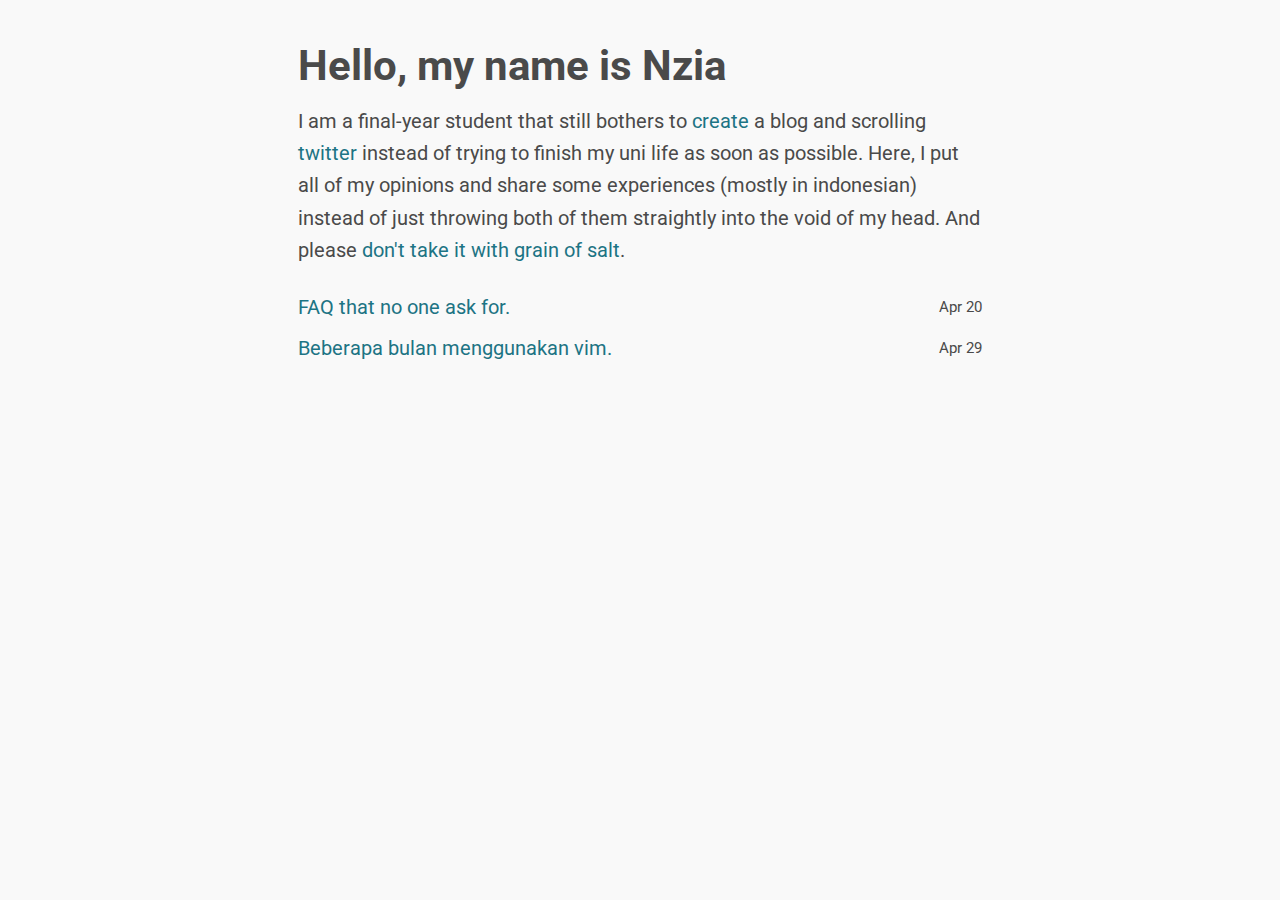
==== commit 726bd180: "Automated commit at 2022-05-01 10:22:51 UTC by Nanoc 4.12.5" ====
--- a/index.html
+++ b/index.html
@@ -4,9 +4,7 @@
     <meta charset="utf-8">
     <title>nzia - Hello, my name is Nzia</title>
     <link rel="stylesheet" href="/default.css">
-
-    <!-- you don't need to keep this, but it's cool for stats! -->
-    <meta name="generator" content="Nanoc 4.12.5">
+    <meta name="viewport" content="width=device-width, initial-scale=1">
   </head>
   <body>
     <header class="header">
@@ -32,22 +30,21 @@
       
         <li class="posts__list-item">
           <a class="posts__list-item__a" href="/posts/faq/">FAQ that no one ask for.</a>
-          Apr 20
+          <span class="posts__list-item__date">
+            Apr 20
+          </span>
         </li>
       
     
       
         <li class="posts__list-item">
           <a class="posts__list-item__a" href="/posts/pengalaman_pakai_vim/">Beberapa bulan menggunakan vim.</a>
-          Apr 29
+          <span class="posts__list-item__date">
+            Apr 29
+          </span>
         </li>
       
     
-      
-        <li class="posts__list-item">
-          <a class="posts__list-item__a" href="/posts/test/">cuma ngetest aja</a>
-          Apr 17
-        </li>
       
     
       
--- a/default.css
+++ b/default.css
@@ -361,11 +361,16 @@
 .posts__list-item {
   display: flex;
   justify-content: space-between;
+  align-items: center;
 }
 
 .header__nav {
   display: flex;
   justify-content: space-between;
+}
+
+.posts__list-item__date {
+  font-size: 1.5rem;
 }
 
 /* Sakura.css v1.3.1
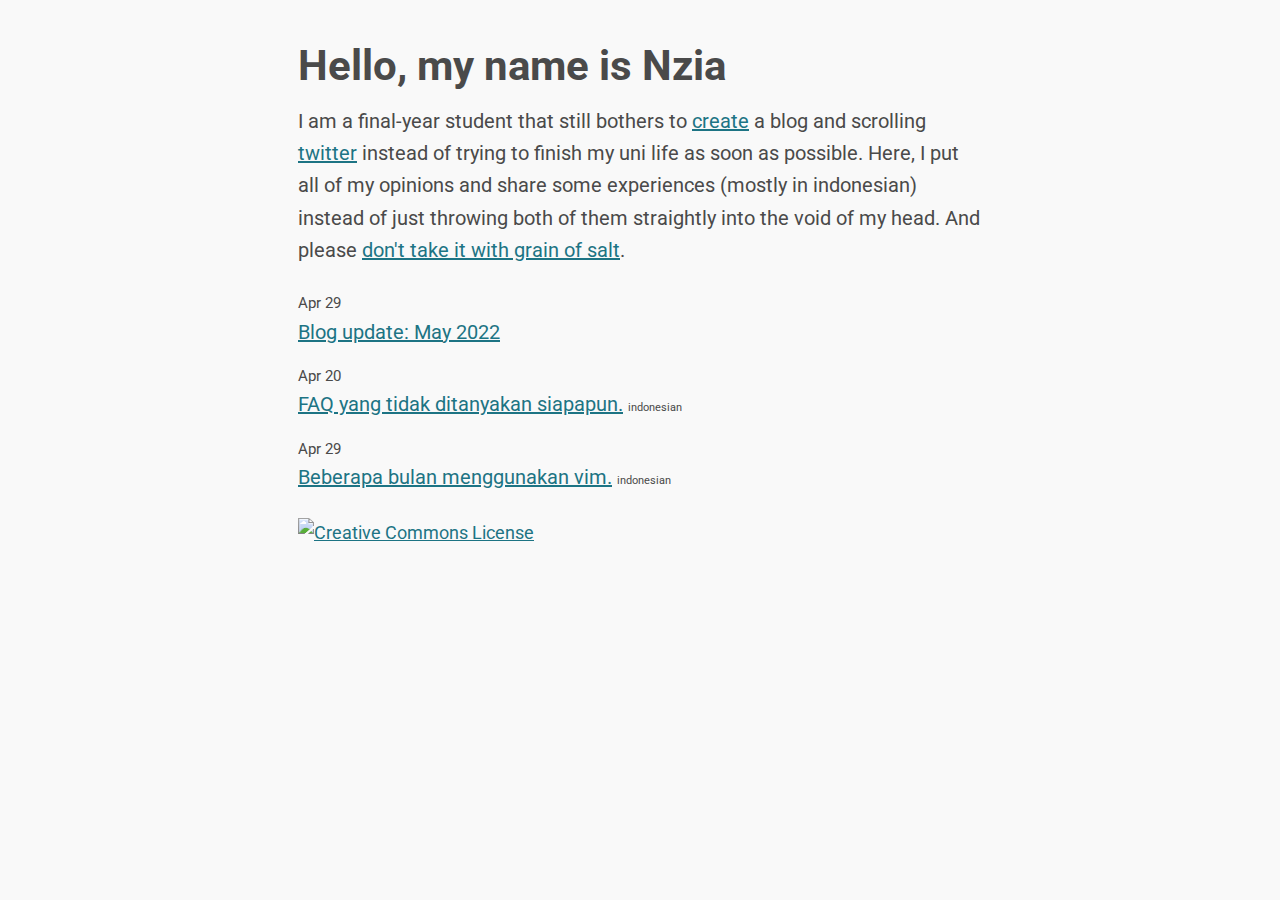
==== commit 20108fc9: "Automated commit at 2022-05-05 03:25:16 UTC by Nanoc 4.12.5" ====
--- a/index.html
+++ b/index.html
@@ -28,20 +28,44 @@
   <ul class="posts__list" style="font-size: 2rem;">
     
       
-        <li class="posts__list-item">
-          <a class="posts__list-item__a" href="/posts/faq/">FAQ that no one ask for.</a>
-          <span class="posts__list-item__date">
-            Apr 20
-          </span>
+        <li class="post__list">
+          <div class="post__list-item__date">
+            Apr 29
+          </div>
+          <a class="posts__list-item__a" href="/posts/blog_update_may/">Blog update: May 2022</a>
+          
         </li>
       
     
       
-        <li class="posts__list-item">
+        <li class="post__list">
+          <div class="post__list-item__date">
+            Apr 20
+          </div>
+          <a class="posts__list-item__a" href="/posts/faq/">FAQ yang tidak ditanyakan siapapun.</a>
+          
+            <span class="post__list-item__tags">
+                   
+                <span>indonesian</span>
+              
+            </span>
+          
+        </li>
+      
+    
+      
+        <li class="post__list">
+          <div class="post__list-item__date">
+            Apr 29
+          </div>
           <a class="posts__list-item__a" href="/posts/pengalaman_pakai_vim/">Beberapa bulan menggunakan vim.</a>
-          <span class="posts__list-item__date">
-            Apr 29
-          </span>
+          
+            <span class="post__list-item__tags">
+                   
+                <span>indonesian</span>
+              
+            </span>
+          
         </li>
       
     
@@ -52,6 +76,8 @@
   </ul>
 </section>
 
+      <a rel="license" style="margin: 8px 0;" href="http://creativecommons.org/licenses/by-nc-sa/4.0/"><img alt="Creative Commons License" style="border-width:0" src="https://i.creativecommons.org/l/by-nc-sa/4.0/88x31.png" />
+
     </main>
   </body>
 </html>
--- a/default.css
+++ b/default.css
@@ -354,8 +354,19 @@
   font-size: 20px;
 }
 
+.header__nav {
+  display: flex;
+  justify-content: space-between;
+  margin-bottom: 8px;
+}
+
 .posts__list {
   padding: 0;
+  list-style: none;
+}
+
+.post__list {
+  margin-bottom: 16px;
 }
 
 .posts__list-item {
@@ -364,13 +375,13 @@
   align-items: center;
 }
 
-.header__nav {
-  display: flex;
-  justify-content: space-between;
-}
-
-.posts__list-item__date {
+.post__list-item__date {
+  margin: 0;
   font-size: 1.5rem;
+}
+
+.post__list-item__tags {
+  font-size: 1.1rem;
 }
 
 /* Sakura.css v1.3.1
@@ -440,11 +451,12 @@
   border-color: #1d7484; }
 
 a {
-  text-decoration: none;
+  text-decoration: underline;
   color: #1d7484; }
   a:hover {
     color: #982c61;
-    border-bottom: 2px solid #4a4a4a; }
+    /* border-bottom: 2px solid #4a4a4a; */ 
+  }
   a:visited {
     color: #144f5a; }
 
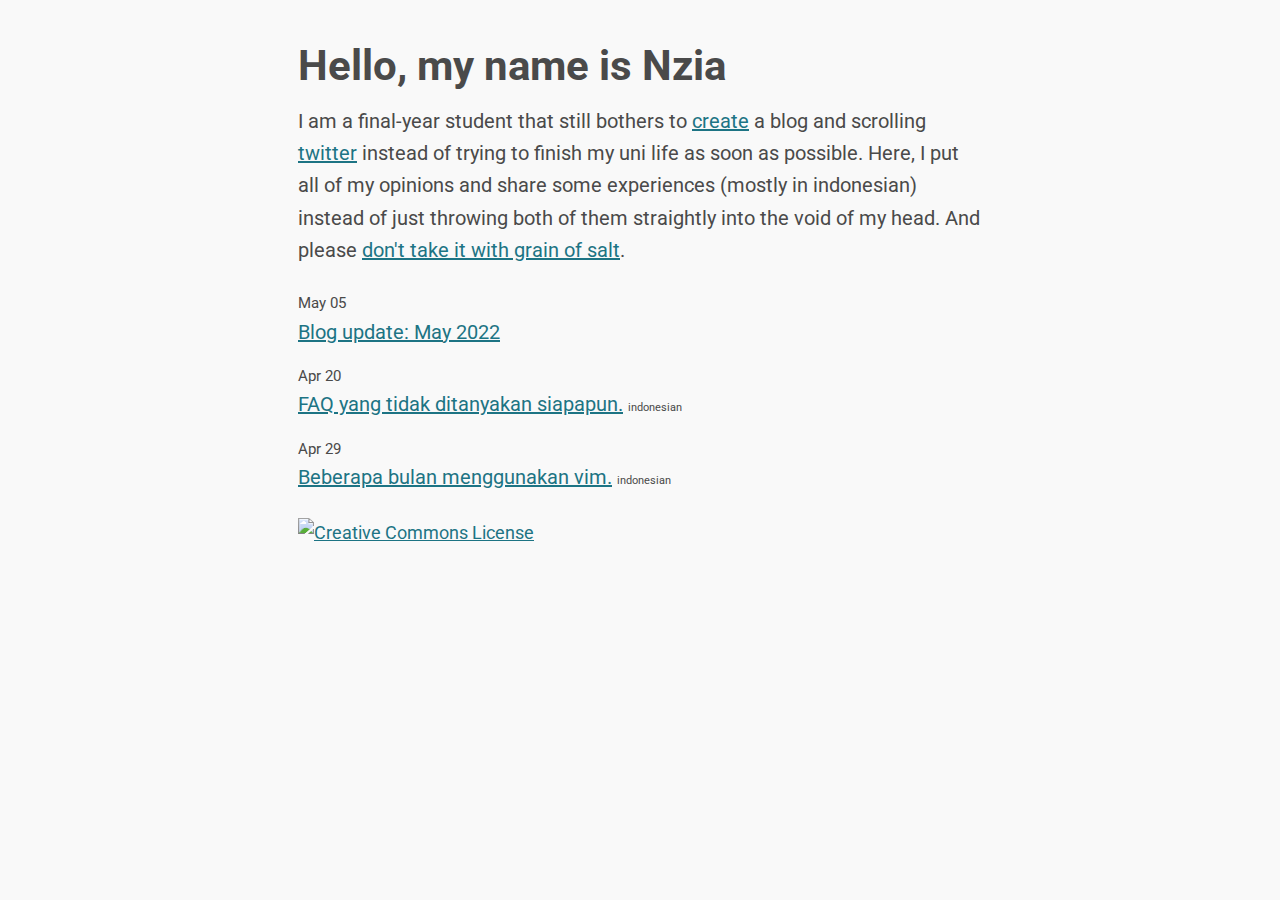
==== commit 0c9cbe04: "Automated commit at 2022-05-05 03:38:48 UTC by Nanoc 4.12.5" ====
--- a/index.html
+++ b/index.html
@@ -30,7 +30,7 @@
       
         <li class="post__list">
           <div class="post__list-item__date">
-            Apr 29
+            May 05
           </div>
           <a class="posts__list-item__a" href="/posts/blog_update_may/">Blog update: May 2022</a>
           
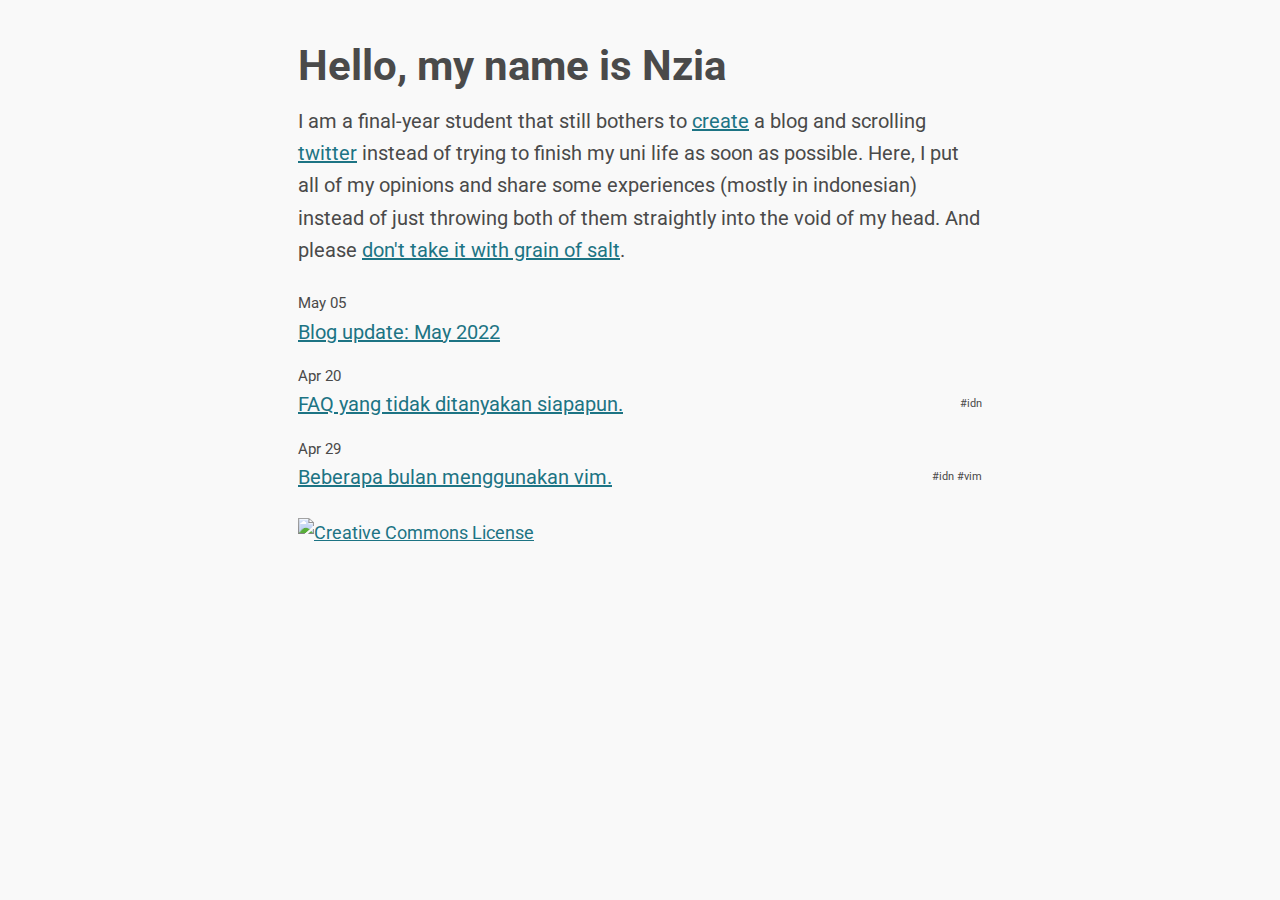
==== commit e7a5ef7f: "Automated commit at 2022-05-05 07:47:20 UTC by Nanoc 4.12.5" ====
--- a/index.html
+++ b/index.html
@@ -24,48 +24,57 @@
 </p>
 
 
+
       <section class="posts">
   <ul class="posts__list" style="font-size: 2rem;">
     
       
-        <li class="post__list">
-          <div class="post__list-item__date">
+        <li class="posts__list__item">
+          <p class="posts__list__item__date">
             May 05
+          </p>
+          <div class="posts__list__item__title-wrapper">
+            <a class="posts__list__item__title" href="/posts/blog_update_may/">Blog update: May 2022</a>
+            
           </div>
-          <a class="posts__list-item__a" href="/posts/blog_update_may/">Blog update: May 2022</a>
-          
         </li>
       
     
       
-        <li class="post__list">
-          <div class="post__list-item__date">
+        <li class="posts__list__item">
+          <p class="posts__list__item__date">
             Apr 20
-          </div>
-          <a class="posts__list-item__a" href="/posts/faq/">FAQ yang tidak ditanyakan siapapun.</a>
-          
-            <span class="post__list-item__tags">
+          </p>
+          <div class="posts__list__item__title-wrapper">
+            <a class="posts__list__item__title" href="/posts/faq/">FAQ yang tidak ditanyakan siapapun.</a>
+            
+            <span class="posts__list__item__tags">
                    
-                <span>indonesian</span>
+              <span>#idn</span>
               
             </span>
-          
+            
+          </div>
         </li>
       
     
       
-        <li class="post__list">
-          <div class="post__list-item__date">
+        <li class="posts__list__item">
+          <p class="posts__list__item__date">
             Apr 29
-          </div>
-          <a class="posts__list-item__a" href="/posts/pengalaman_pakai_vim/">Beberapa bulan menggunakan vim.</a>
-          
-            <span class="post__list-item__tags">
+          </p>
+          <div class="posts__list__item__title-wrapper">
+            <a class="posts__list__item__title" href="/posts/pengalaman_pakai_vim/">Beberapa bulan menggunakan vim.</a>
+            
+            <span class="posts__list__item__tags">
                    
-                <span>indonesian</span>
+              <span>#idn</span>
+                   
+              <span>#vim</span>
               
             </span>
-          
+            
+          </div>
         </li>
       
     
--- a/default.css
+++ b/default.css
@@ -365,22 +365,22 @@
   list-style: none;
 }
 
-.post__list {
+.posts__list__item {
   margin-bottom: 16px;
 }
 
-.posts__list-item {
+.posts__list__item__title-wrapper {
   display: flex;
   justify-content: space-between;
   align-items: center;
 }
 
-.post__list-item__date {
+.posts__list__item__date {
   margin: 0;
   font-size: 1.5rem;
 }
 
-.post__list-item__tags {
+.posts__list__item__tags {
   font-size: 1.1rem;
 }
 
